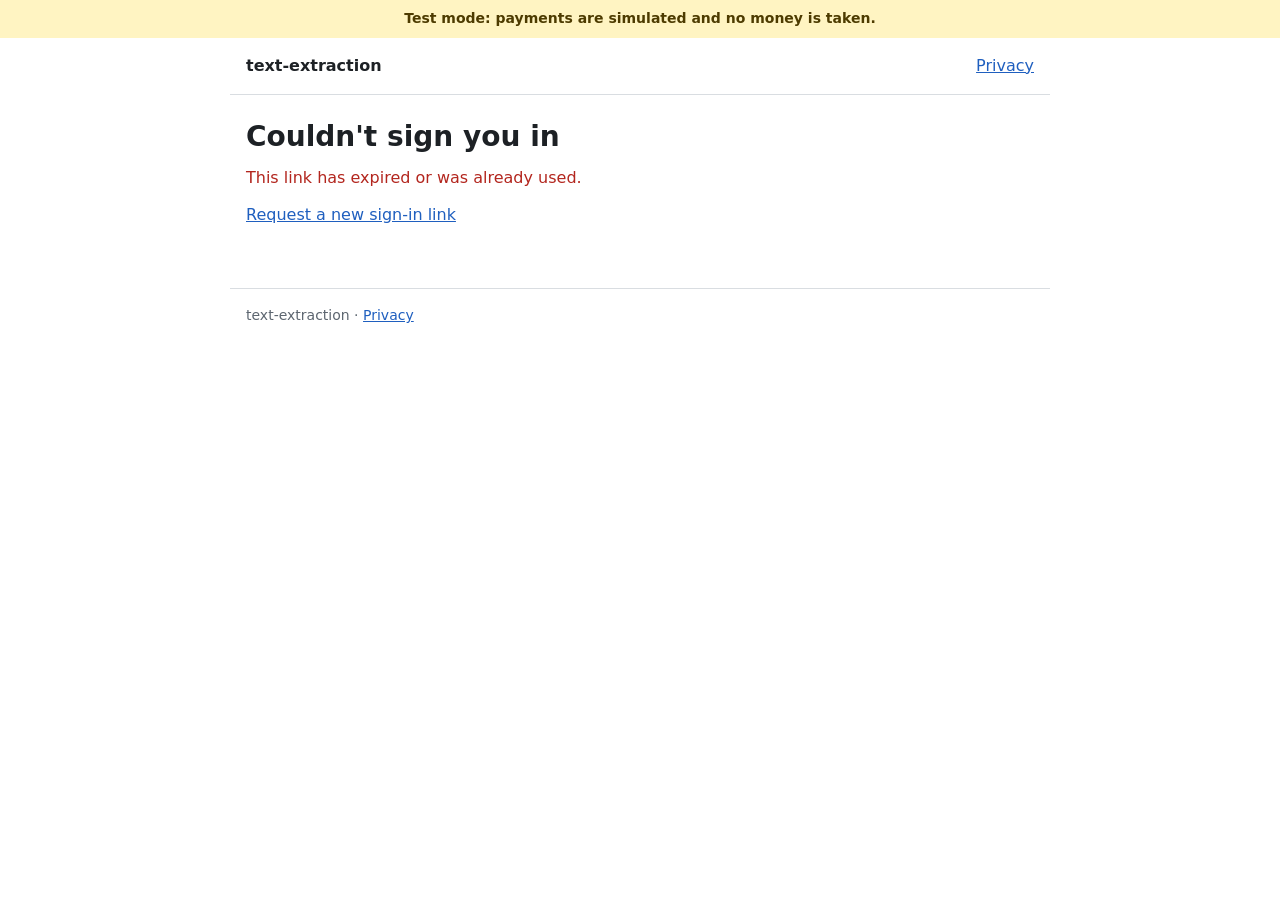
==== web/auth.html @ b36d1559 "add the website Step 4 of PLAN2_2: plain HTML/CSS/JS for the Static Web App, no build step and no th" ====
<!doctype html>
<html lang="en">
<head>
  <meta charset="utf-8">
  <meta name="viewport" content="width=device-width, initial-scale=1">
  <title>Signing in · text-extraction</title>
  <link rel="stylesheet" href="style.css">
  <script src="config.js" defer></script>
  <script src="app.js" defer></script>
</head>
<body data-page="auth">
  <div class="banner">Test mode: payments are simulated and no money is taken.</div>
  <header>
    <a class="brand" href="index.html">text-extraction</a>
    <nav><a href="privacy.html">Privacy</a></nav>
  </header>
  <main>
    <h1>Signing in…</h1>
    <p id="auth-message" class="message"></p>
    <p id="auth-retry" hidden><a href="login.html">Request a new sign-in link</a></p>
  </main>
  <footer>text-extraction · <a href="privacy.html">Privacy</a></footer>
</body>
</html>
---- web/style.css ----
:root {
  --bg: #ffffff;
  --fg: #1d2125;
  --muted: #5d6670;
  --line: #d9dde1;
  --panel: #f5f6f7;
  --accent: #1f5fbf;
  --accent-fg: #ffffff;
  --danger: #b3261e;
  --ok: #1e7b34;
  --banner-bg: #fff4c2;
  --banner-fg: #4d3b00;
  --radius: 6px;
  color-scheme: light dark;
}

@media (prefers-color-scheme: dark) {
  :root {
    --bg: #15181b;
    --fg: #e4e7ea;
    --muted: #9aa3ad;
    --line: #2e3439;
    --panel: #1d2125;
    --accent: #6ea2f0;
    --accent-fg: #0d1117;
    --danger: #f28b82;
    --ok: #7bd389;
    --banner-bg: #3d3200;
    --banner-fg: #ffe8a3;
  }
}

* { box-sizing: border-box; }

body {
  margin: 0;
  background: var(--bg);
  color: var(--fg);
  font: 16px/1.55 system-ui, -apple-system, "Segoe UI", Roboto, sans-serif;
}

.banner {
  background: var(--banner-bg);
  color: var(--banner-fg);
  padding: 8px 16px;
  text-align: center;
  font-size: 14px;
  font-weight: 600;
}

header, main, footer {
  max-width: 820px;
  margin: 0 auto;
  padding: 0 16px;
}

header {
  display: flex;
  align-items: center;
  justify-content: space-between;
  gap: 16px;
  padding-top: 16px;
  padding-bottom: 16px;
  border-bottom: 1px solid var(--line);
}

header .brand { font-weight: 700; color: var(--fg); text-decoration: none; }
header nav { display: flex; gap: 16px; flex-wrap: wrap; }

main { padding-top: 24px; padding-bottom: 48px; }

footer {
  border-top: 1px solid var(--line);
  padding-top: 16px;
  padding-bottom: 32px;
  color: var(--muted);
  font-size: 14px;
}

a { color: var(--accent); }

h1 { font-size: 28px; line-height: 1.25; margin: 0 0 12px; }
h2 { font-size: 20px; margin: 32px 0 12px; }
p { margin: 0 0 12px; }
.muted { color: var(--muted); }
.small { font-size: 14px; }

code, pre { font: 14px/1.5 ui-monospace, SFMono-Regular, Menlo, Consolas, monospace; }
pre {
  background: var(--panel);
  border: 1px solid var(--line);
  border-radius: var(--radius);
  padding: 12px;
  overflow-x: auto;
  white-space: pre;
}

table { width: 100%; border-collapse: collapse; }
th, td { text-align: left; padding: 8px 6px; border-bottom: 1px solid var(--line); vertical-align: middle; }
th { font-size: 14px; color: var(--muted); font-weight: 600; }
td.num, th.num { text-align: right; font-variant-numeric: tabular-nums; }
td.actions { text-align: right; white-space: nowrap; }
.table-wrap { overflow-x: auto; }

.cards { display: grid; grid-template-columns: repeat(auto-fit, minmax(200px, 1fr)); gap: 12px; }
.card {
  border: 1px solid var(--line);
  border-radius: var(--radius);
  padding: 16px;
  background: var(--panel);
}
.card strong { display: block; font-size: 18px; }

form.inline { display: flex; gap: 8px; flex-wrap: wrap; align-items: center; }
label { display: block; font-weight: 600; margin-bottom: 4px; }

input[type=email], input[type=text], input[type=password] {
  font: inherit;
  color: var(--fg);
  background: var(--bg);
  border: 1px solid var(--line);
  border-radius: var(--radius);
  padding: 8px 10px;
  min-width: 0;
  width: 100%;
  max-width: 360px;
}

button {
  font: inherit;
  font-weight: 600;
  border-radius: var(--radius);
  border: 1px solid var(--accent);
  background: var(--accent);
  color: var(--accent-fg);
  padding: 8px 14px;
  cursor: pointer;
}
button.secondary { background: transparent; color: var(--accent); }
button.danger { background: transparent; border-color: var(--danger); color: var(--danger); }
button.small { padding: 4px 10px; font-size: 14px; }
button:disabled { opacity: 0.5; cursor: default; }

.message { margin-top: 12px; }
.message.error { color: var(--danger); }
.message.ok { color: var(--ok); }

.reveal {
  border: 2px solid var(--ok);
  border-radius: var(--radius);
  padding: 16px;
  margin: 16px 0;
}
.reveal code { word-break: break-all; }
.reveal .row { display: flex; gap: 8px; align-items: center; flex-wrap: wrap; margin: 8px 0; }

dialog {
  border: 1px solid var(--line);
  border-radius: var(--radius);
  background: var(--bg);
  color: var(--fg);
  padding: 20px;
  width: min(440px, calc(100vw - 32px));
}
dialog::backdrop { background: rgb(0 0 0 / 0.45); }
dialog h2 { margin-top: 0; }
dialog fieldset { border: 0; padding: 0; margin: 0 0 16px; }
dialog .pack { display: flex; gap: 8px; align-items: baseline; padding: 6px 0; font-weight: 400; }
dialog .buttons { display: flex; gap: 8px; justify-content: flex-end; margin-top: 16px; }

.account-bar { display: flex; justify-content: space-between; align-items: center; gap: 12px; flex-wrap: wrap; }

[hidden] { display: none !important; }
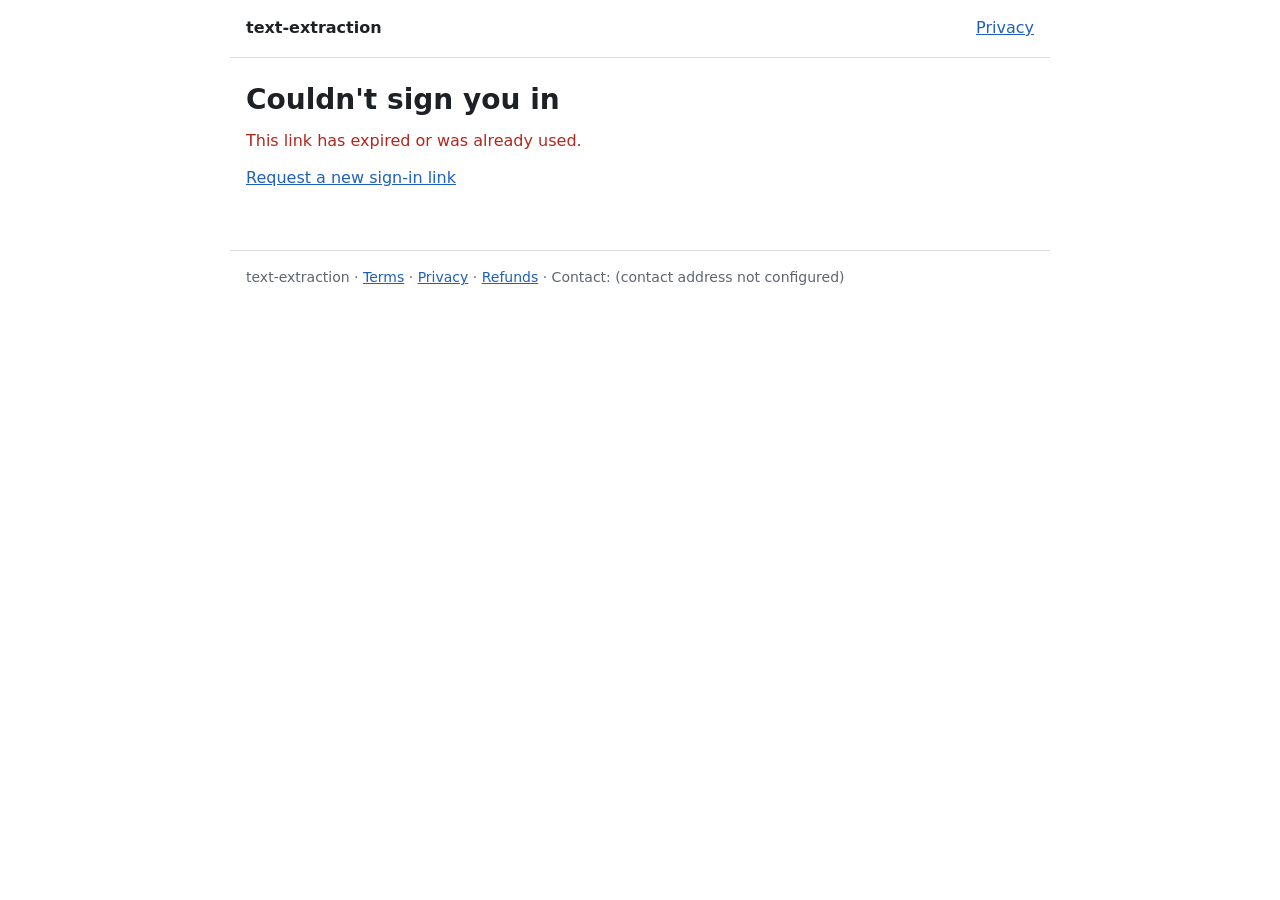
==== commit 09a02acf: "add stripe managed payments" ====
--- a/web/auth.html
+++ b/web/auth.html
@@ -9,7 +9,7 @@
   <script src="app.js" defer></script>
 </head>
 <body data-page="auth">
-  <div class="banner">Test mode: payments are simulated and no money is taken.</div>
+  <div class="banner" data-test-banner hidden>Test mode: pay with the test card 4242 4242 4242 4242; no money is taken.</div>
   <header>
     <a class="brand" href="index.html">text-extraction</a>
     <nav><a href="privacy.html">Privacy</a></nav>
@@ -19,6 +19,9 @@
     <p id="auth-message" class="message"></p>
     <p id="auth-retry" hidden><a href="login.html">Request a new sign-in link</a></p>
   </main>
-  <footer>text-extraction · <a href="privacy.html">Privacy</a></footer>
+  <footer>
+    text-extraction · <a href="terms.html">Terms</a> · <a href="privacy.html">Privacy</a> ·
+    <a href="refunds.html">Refunds</a> · Contact: <span data-contact></span>
+  </footer>
 </body>
 </html>
--- a/web/style.css
+++ b/web/style.css
@@ -166,8 +166,12 @@
 dialog h2 { margin-top: 0; }
 dialog fieldset { border: 0; padding: 0; margin: 0 0 16px; }
 dialog .pack { display: flex; gap: 8px; align-items: baseline; padding: 6px 0; font-weight: 400; }
+dialog .pack:has(input:disabled) { opacity: 0.5; }
 dialog .buttons { display: flex; gap: 8px; justify-content: flex-end; margin-top: 16px; }
 
 .account-bar { display: flex; justify-content: space-between; align-items: center; gap: 12px; flex-wrap: wrap; }
 
 [hidden] { display: none !important; }
+
+/* A placeholder in the legal text that must be filled in before launch. */
+.todo { background: var(--banner-bg); color: var(--banner-fg); }
